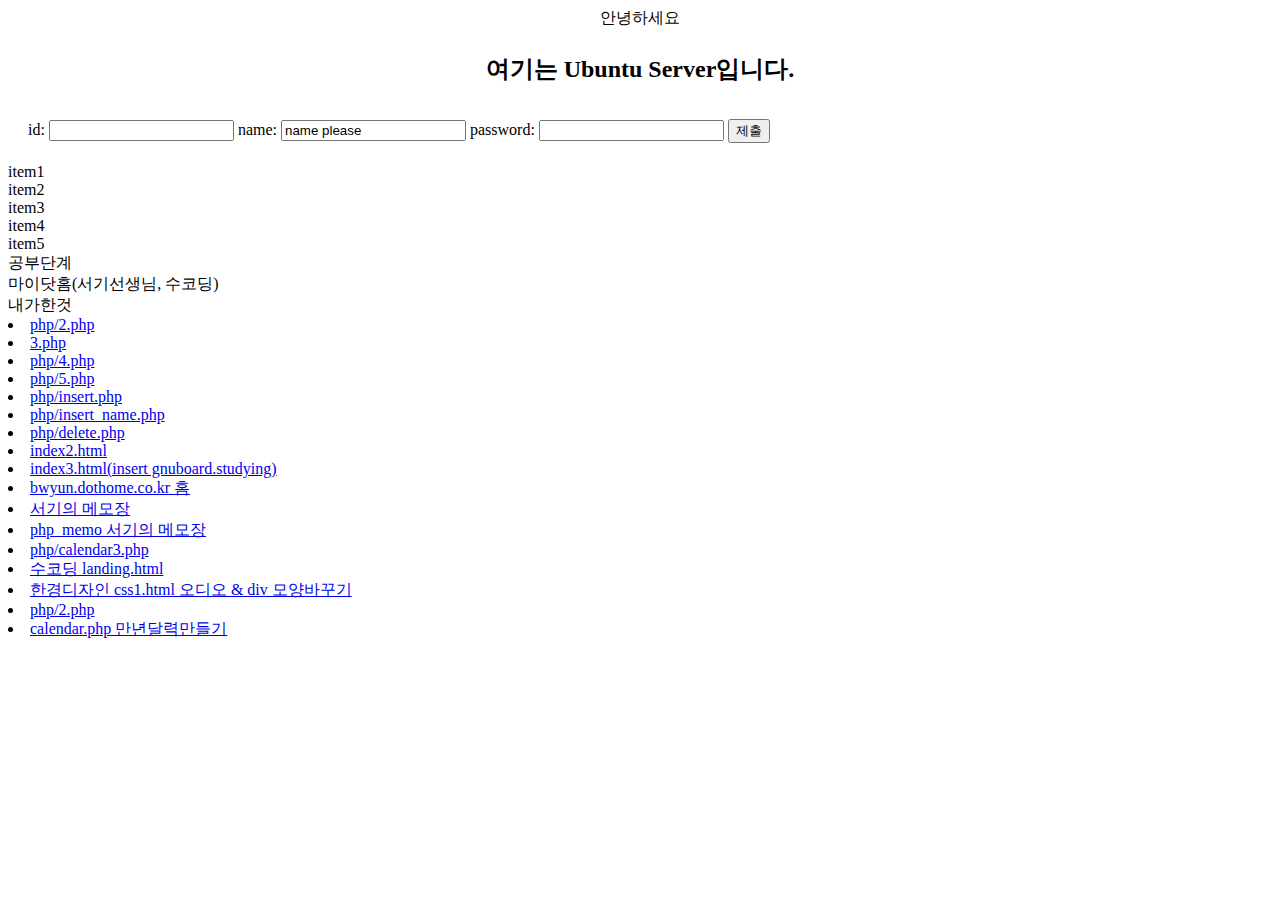
==== index4.html @ 45b1ee45 "[first commit in 10.65.56.6]" ====
<!--filename=./index.html-->
<html>
<head>
<meta charset="utf-8">

<link rel="stylesheet" type="text/css"  href="./css/main4.css">

</head>
<body>

<p align=center>안녕하세요 </p>
<h2><p align=center>여기는 Ubuntu Server입니다.</P></h2>

<form method="get" accept-charset="utf-8" action="php/insert_name.php" style="padding: 10px; margin: 10px;">
	id: <input type="text" name="id" value="">
	name: <input type="text" name="name" value="name please">
	password: <input type="password">
   
	<input type="submit" value="제출" / >
</form>

<div class="container1">
	<div class="item item1">item1</div>
	<div class="item item2">item2</div>
	<div class="item item3">item3</div>
	<div class="item item4">item4</div>
	<div class="item item5">item5</div>
</div>

<div class="container2">
	<div class="cell head">공부단계</div>
	<div class="cell head">마이닷홈(서기선생님, 수코딩)</div>
	<div class="cell head">내가한것</div>

	<div class="cell">
		<li><a href="php/2.php">php/2.php</a><br>
		<li><a href="3.php">3.php </a><br>
		<li><a href="php/4.php">php/4.php </a><br>
		<li><a href="php/5.php">php/5.php </a><br>
		<li><a href="php/insert.php">php/insert.php </a><br>
		<li><a href="php/insert_name.php">php/insert_name.php </a><br>
		<li><a href="php/delete.php">php/delete.php </a><br>
		<li><a href="index2.html">index2.html</a><br>
		<li><a href="index3.html">index3.html(insert gnuboard.studying)</a><br>
	</div>
	<div class="cell">
		<li><a href="http://bwyun.dothome.co.kr/" target="blank">bwyun.dothome.co.kr 홈</a>
		<li><a href="http://bwyun.dothome.co.kr/memo/p.html" target=blank>서기의 메모장</a>
		<li><a href="http://bwyun.dothome.co.kr/memo/php_memo/index.html" target=blank>php_memo 서기의 메모장</a>
		<li><a href="http://bwyun.dothome.co.kr/php/calendar3.php" target=blank>php/calendar3.php</a>
		<li><a href="http://bwyun.dothome.co.kr/sucoding/landing.html" target="blank">수코딩 landing.html</a>
		<li><a href="http://bwyun.dothome.co.kr/coding_apple/hknudesign/css1.html" target="blank">한경디자인  css1.html 오디오 & div 모양바꾸기</a>
		

	</div>
	<div class="cell">
		<li><a href="php/2.php">php/2.php</a><br>
		<li><a href="calendar.php" target="blank">calendar.php 만년달력만들기</a><br>
	</div>
</div>

</body>
</html>
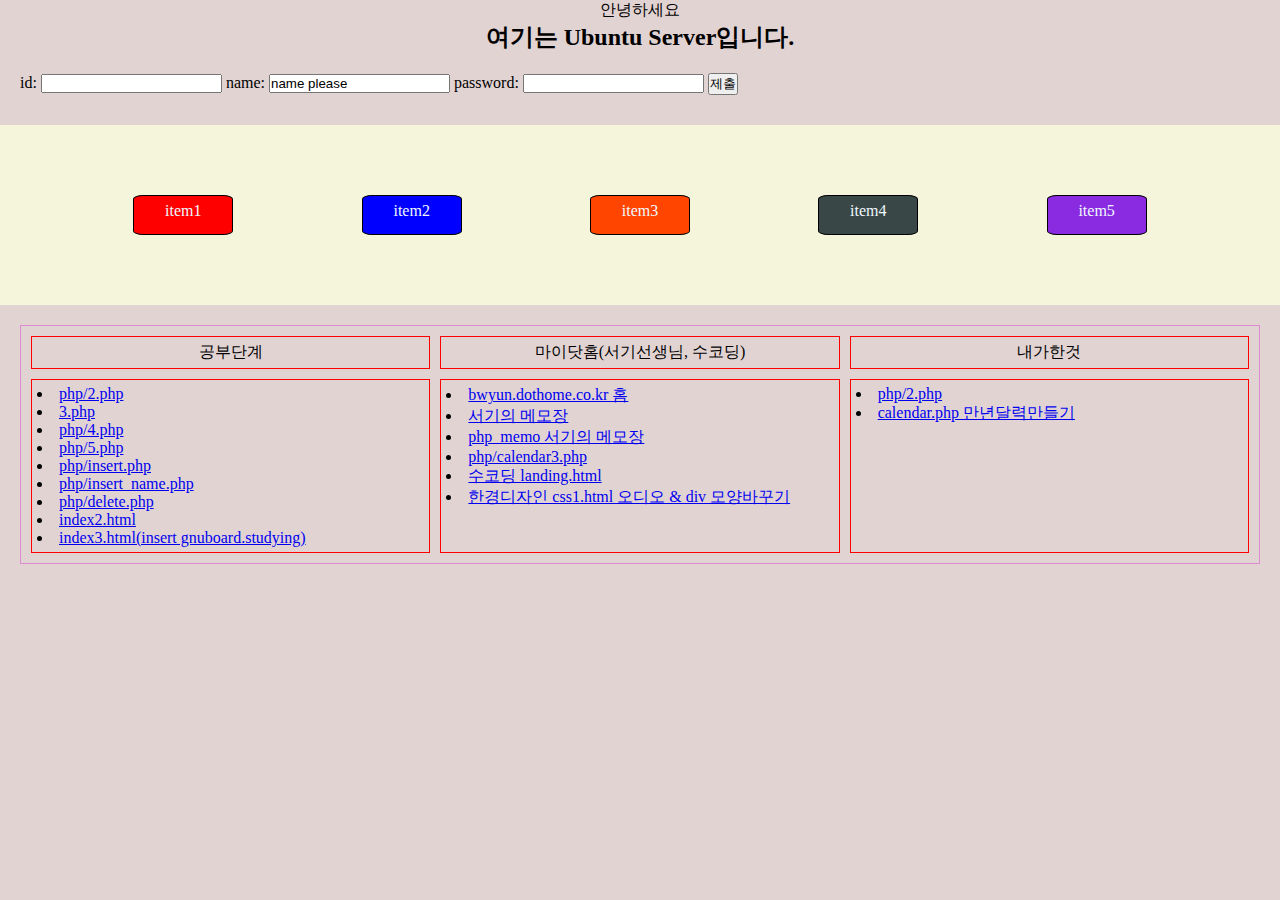
==== commit 886909bc: "Update index4.html" ====
--- a/index4.html
+++ b/index4.html
@@ -3,7 +3,7 @@
 <head>
 <meta charset="utf-8">
 
-<link rel="stylesheet" type="text/css"  href="./css/main4.css">
+<link rel="stylesheet" type="text/css"  href="main4.css">
 
 </head>
 <body>
--- a/main4.css
+++ b/main4.css
@@ -0,0 +1,45 @@
+* {	margin: 0;
+	padding: 0;
+	box-sizing: border-box;}
+
+body,html {	background-color: #e2d3d3;}
+
+.container1 {
+	display: flex;
+	background-color: beige;
+	height: 20vh;
+	flex-direction: row;
+	flex-wrap: wrap;
+	margin-top: 20px;
+	justify-content: space-evenly;
+	padding: 5px;
+	align-items: center;
+}
+
+.item {
+	width: 100px;
+	height: 40px;
+	text-align: center;
+	border: 1px solid black;
+	border-radius: 10%;
+	line-height: 30px;
+	color: aliceblue;
+}
+.item1{	background-color: red;}
+.item2{	background-color: blue;}
+.item3{	background-color: orangered;}
+.item4{	background-color: rgb(57, 71, 71);}
+.item5{	background-color: blueviolet;}
+
+.container2 {
+	display: grid;
+	border: 1px solid rgba(218, 107, 212,0.7);
+	margin: 20px;
+	padding: 10px;
+	grid-template-columns: repeat(3,1fr);
+	grid-auto-rows: auto;
+	grid-gap:10px;
+}
+
+.cell {	border: 1px solid red;		padding: 5px;}
+.head {	padding: 5px;	text-align: center;}